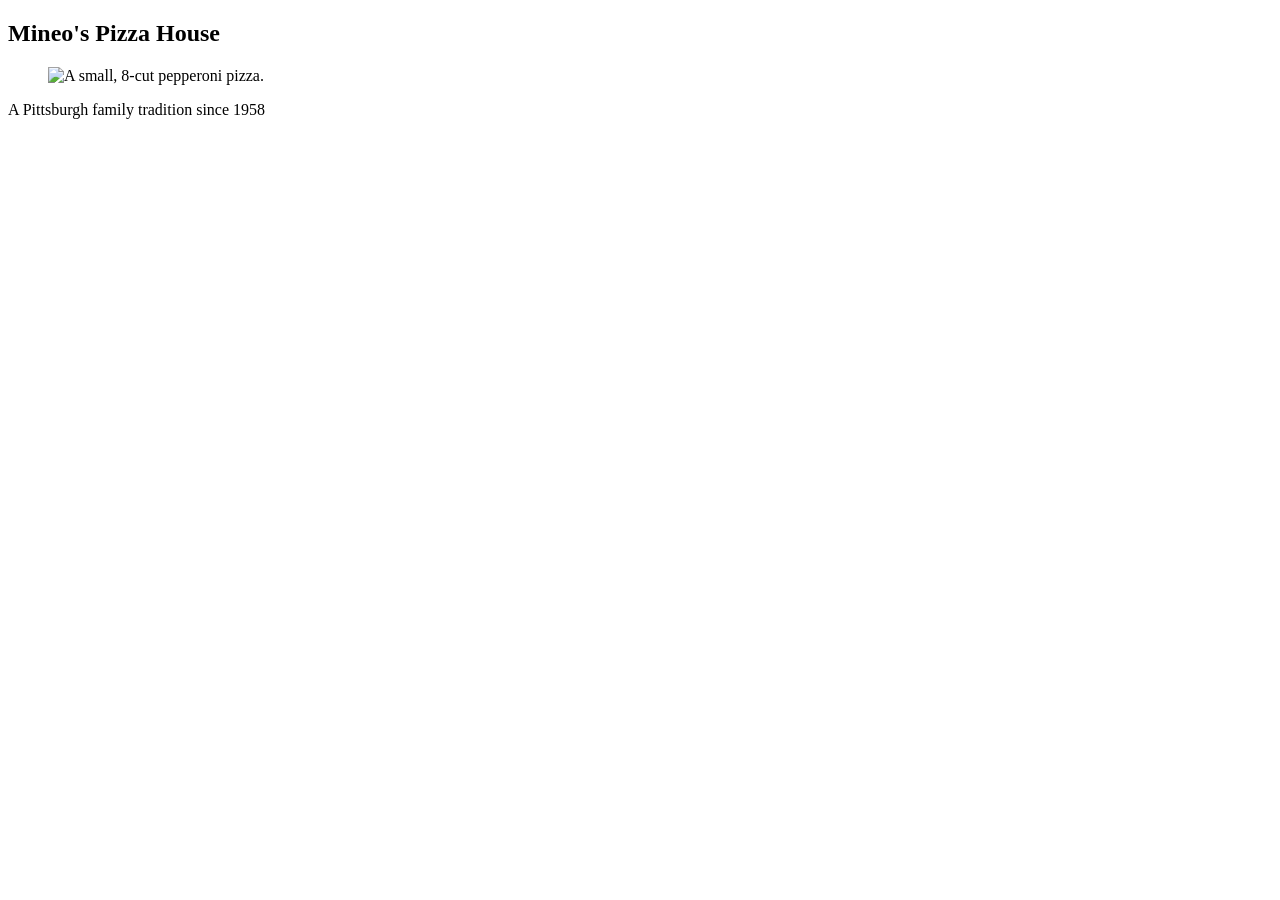
==== codedex-picasso.html @ 4cc24bac "update" ====
<!doctype html>
<html>
  <head>
    <link href="styles.css" rel="stylesheet" />
    <title>Mineo's Pizza House</title>
  </head>
  <body>
    <main>
      <section id="hero-copy">
        <h1>Mineo's Pizza House</h1>
      </section>
      <section id="hero-img">
        <figure>
          <img src="https://mineospizza.com/uploads/3/5/8/4/35845369/img-0307_orig.jpg" alt="A small, 8-cut pepperoni pizza." width="250" />
        </figure>
      </section>
      <footer>
        <p>A Pittsburgh family tradition since 1958</p>
      </footer>
    </main>
  </body>
</html>
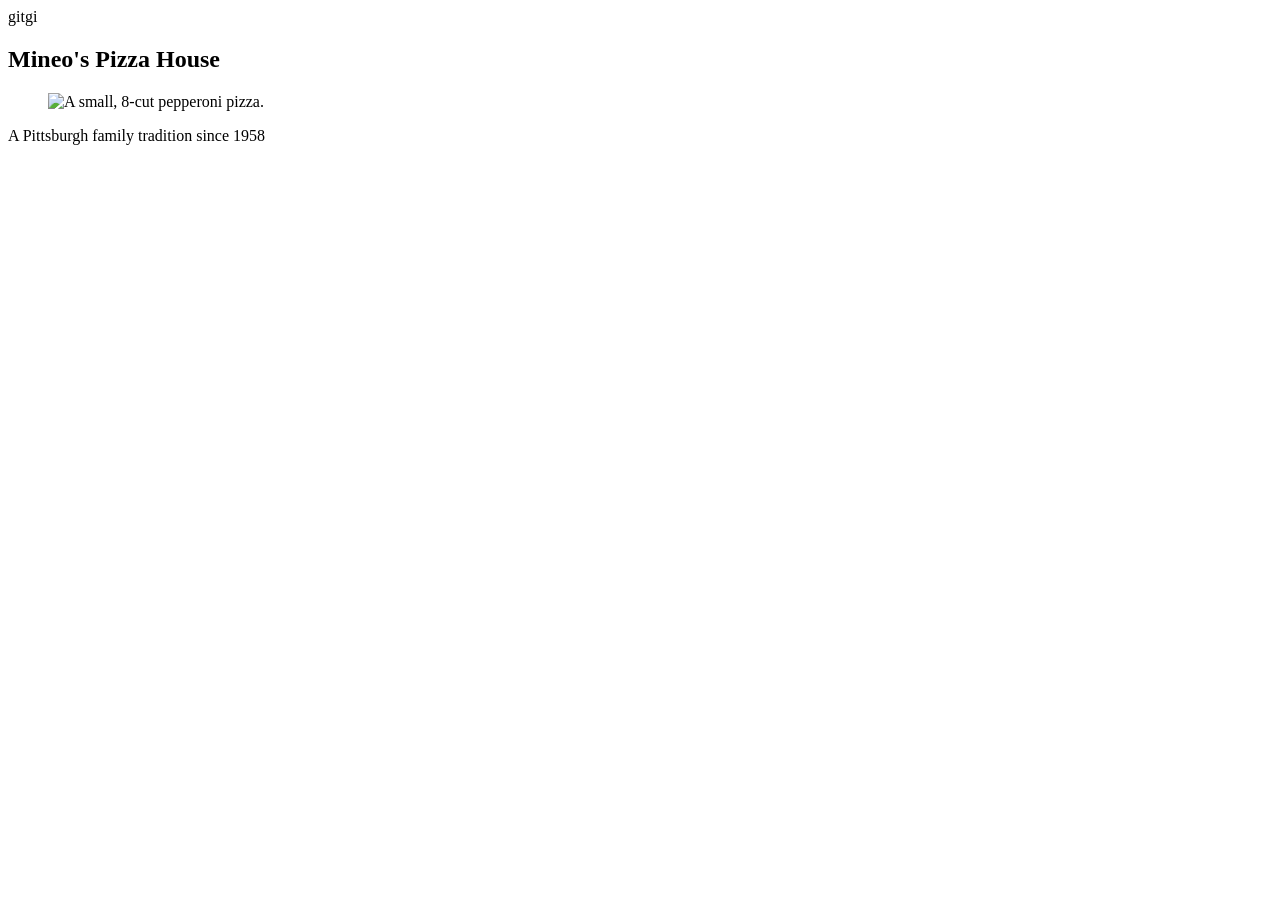
==== commit e032b8c6: "Merge branch 'main' of https://github.com/Zevoria/Recipes" ====
--- a/codedex-picasso.html
+++ b/codedex-picasso.html
@@ -1,5 +1,5 @@
 <!doctype html>
-<html>
+gitgi<html>
   <head>
     <link href="styles.css" rel="stylesheet" />
     <title>Mineo's Pizza House</title>
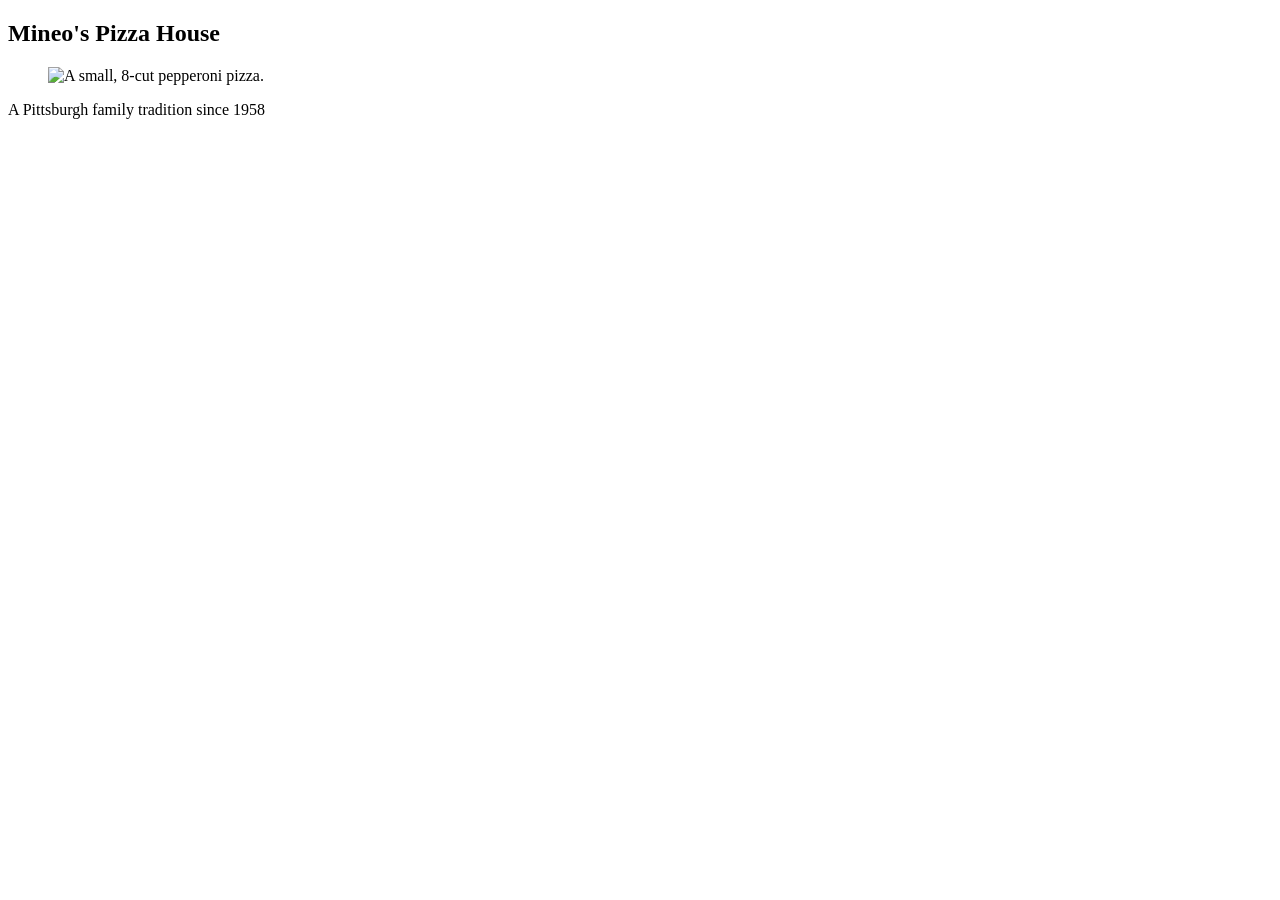
==== commit 070c7ee9: "new stuff" ====
--- a/codedex-picasso.html
+++ b/codedex-picasso.html
@@ -1,5 +1,5 @@
 <!doctype html>
-gitgi<html>
+<html>
   <head>
     <link href="styles.css" rel="stylesheet" />
     <title>Mineo's Pizza House</title>
@@ -19,4 +19,5 @@
       </footer>
     </main>
   </body>
-</html>+</html>
+
